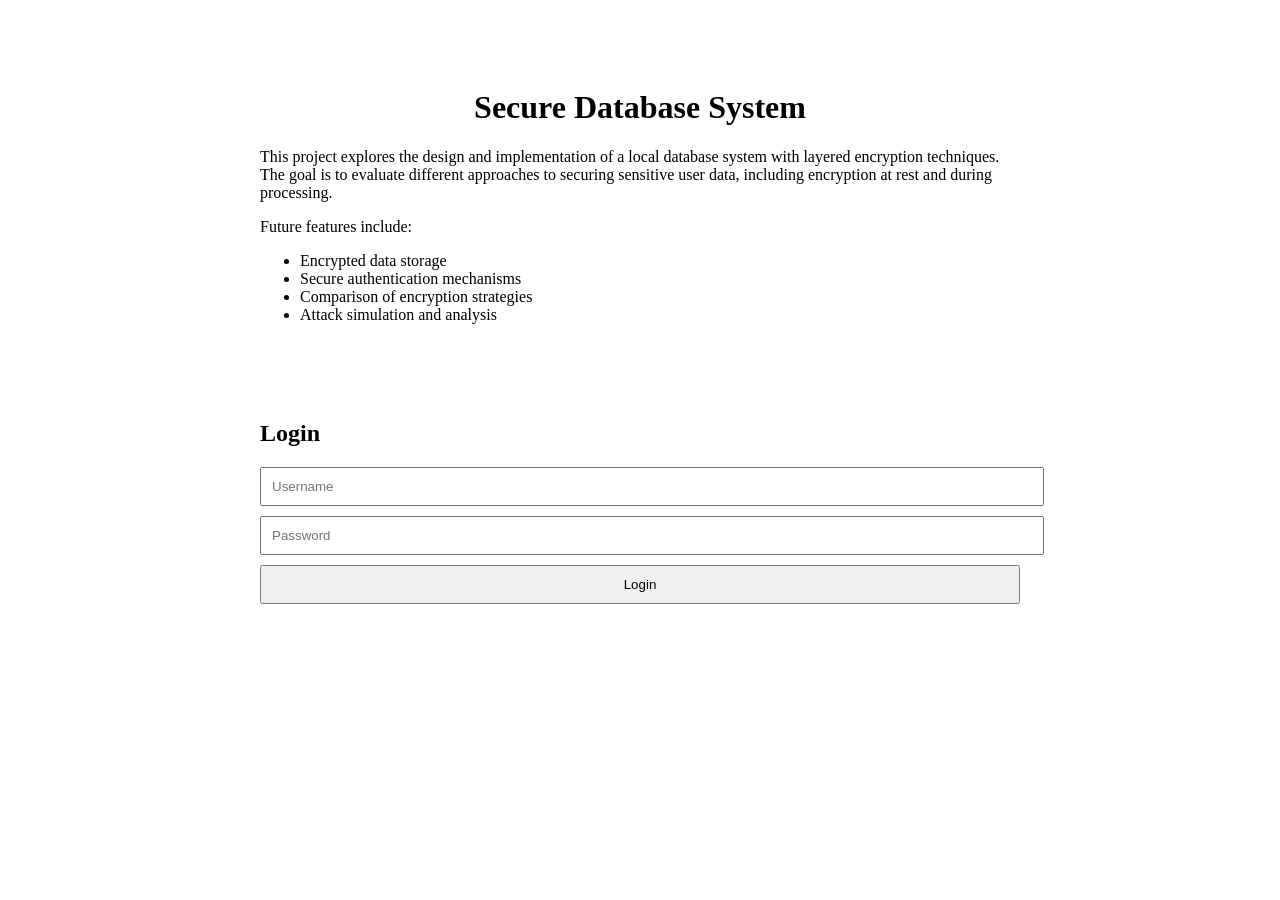
==== index.html @ 9c40141e "Update index.html" ====
<!DOCTYPE html>
<html lang="en">
<head>
    <meta charset="UTF-8">
    <title>Secure Database Project</title>

    <style>
        <link rel="stylesheet" href="https://wildw0lf1o14.github.io/project.css"> 
        body {
            font-family: Arial;
            background: #f4f6f8;
            margin: 0;
        }

        .container {
            max-width: 800px;
            margin: auto;
            padding: 40px;
        }

        h1 {
            text-align: center;
        }

        .info {
            background: white;
            padding: 20px;
            border-radius: 10px;
            margin-bottom: 20px;
        }

        .login-box {
            background: white;
            padding: 20px;
            border-radius: 10px;
        }

        input {
            display: block;
            width: 100%;
            margin: 10px 0;
            padding: 10px;
        }

        button {
            padding: 10px;
            width: 100%;
            cursor: pointer;
        }

        .error {
            color: red;
        }

        .success {
            color: green;
        }
    </style>
</head>
<body>

<div class="container">

    <!-- -------------------------
         PROJECT INFO SECTION
    -------------------------- -->
    <div class="info">
        <h1>Secure Database System</h1>

        <p>
            This project explores the design and implementation of a local database system
            with layered encryption techniques. The goal is to evaluate different approaches
            to securing sensitive user data, including encryption at rest and during processing.
        </p>

        <p>
            Future features include:
            <ul>
                <li>Encrypted data storage</li>
                <li>Secure authentication mechanisms</li>
                <li>Comparison of encryption strategies</li>
                <li>Attack simulation and analysis</li>
            </ul>
        </p>
    </div>

    <!-- -------------------------
         LOGIN SECTION
    -------------------------- -->
    <div class="login-box">
        <h2>Login</h2>

        <input type="text" id="username" placeholder="Username">
        <input type="password" id="password" placeholder="Password">

        <button onclick="login()">Login</button>

        <p id="message"></p>
    </div>

</div>

<script>
/*
=========================================
LOGIN SYSTEM, frontend needs further development for a user system
=========================================
*/

// Hardcoded credentials (for now)
const USERNAME = "admin";
const PASSWORD = "password123";
/* comment out due to potential bug
function login() {
    const user = document.getElementById("username").value;
    const pass = document.getElementById("password").value;
    const message = document.getElementById("message");

    // check function
    if (user === USERNAME && pass === PASSWORD) {
        message.textContent = "Login successful!";
        message.className = "success";

        // Redirect to database page
        window.location.href = "database.html";
        // window.location.href = "database.html";
    } else {
        message.textContent = "Invalid credentials.";
        message.className = "error";
    }
    */
    function login() {
    // Get values from input fields
    const user = document.getElementById("username").value;
    const pass = document.getElementById("password").value;

    // Check credentials
    if (user === "admin" && pass === "password123") {

        // ✅ STORE LOGIN STATE HERE (ONLY on successful login)
        localStorage.setItem("loggedIn", JSON.stringify(true));

        // Redirect to database page
        window.location.href = "database.html";

    } else {
        // Show error message if login fails
        document.getElementById("message").textContent = "Invalid credentials.";
    }
}
</script>

</body>
</html>
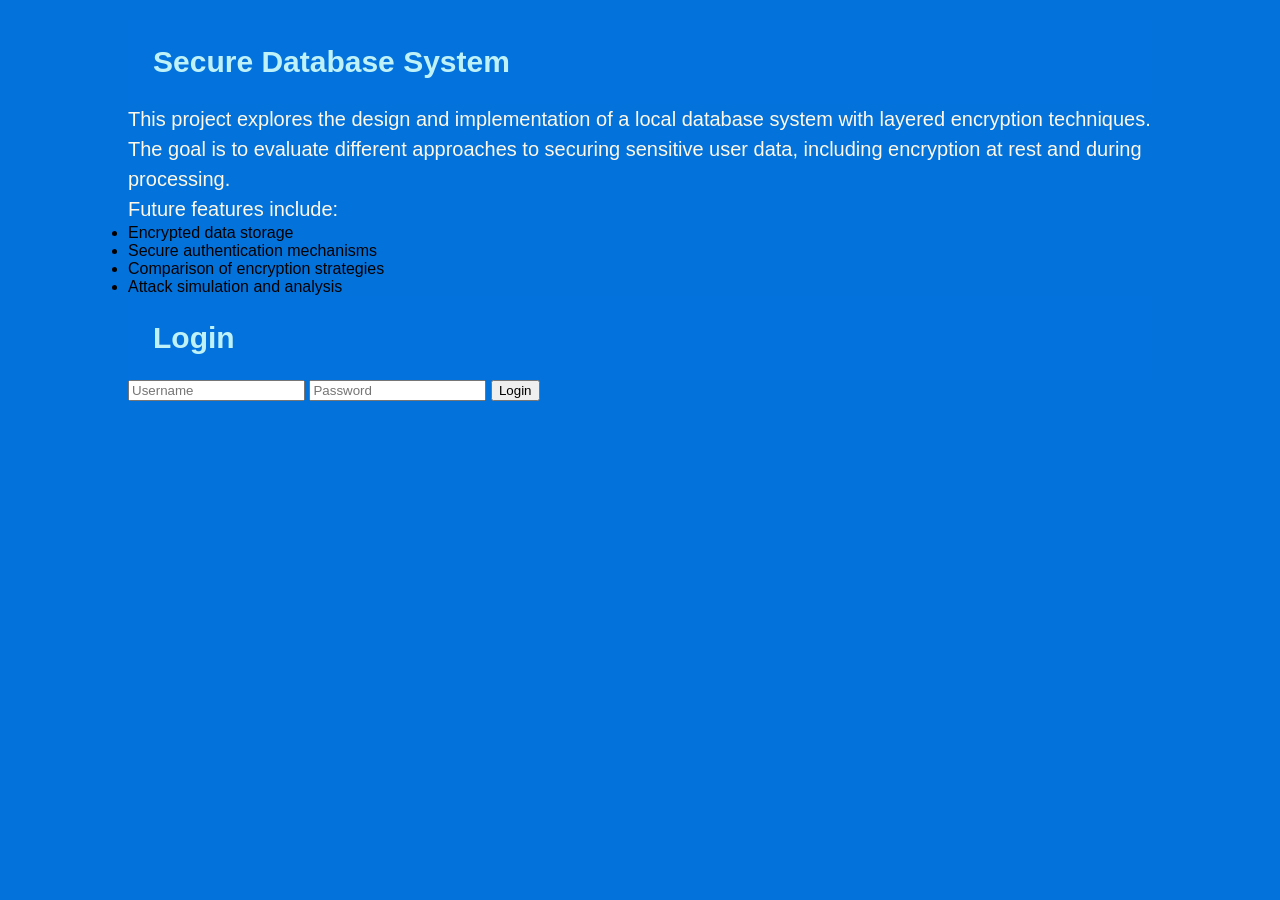
==== commit 7d3c3890: "Update index.html" ====
--- a/index.html
+++ b/index.html
@@ -2,61 +2,10 @@
 <html lang="en">
 <head>
     <meta charset="UTF-8">
-    <title>Secure Database Project</title>
-
-    <style>
-        <link rel="stylesheet" href="https://wildw0lf1o14.github.io/project.css"> 
-        body {
-            font-family: Arial;
-            background: #f4f6f8;
-            margin: 0;
-        }
-
-        .container {
-            max-width: 800px;
-            margin: auto;
-            padding: 40px;
-        }
-
-        h1 {
-            text-align: center;
-        }
-
-        .info {
-            background: white;
-            padding: 20px;
-            border-radius: 10px;
-            margin-bottom: 20px;
-        }
-
-        .login-box {
-            background: white;
-            padding: 20px;
-            border-radius: 10px;
-        }
-
-        input {
-            display: block;
-            width: 100%;
-            margin: 10px 0;
-            padding: 10px;
-        }
-
-        button {
-            padding: 10px;
-            width: 100%;
-            cursor: pointer;
-        }
-
-        .error {
-            color: red;
-        }
-
-        .success {
-            color: green;
-        }
-    </style>
-</head>
+    <title>Secure Database Interface</title>
+    
+    <link rel="stylesheet" href="https://wildw0lf1o14.github.io/project.css"> 
+  </head>
 <body>
 
 <div class="container">
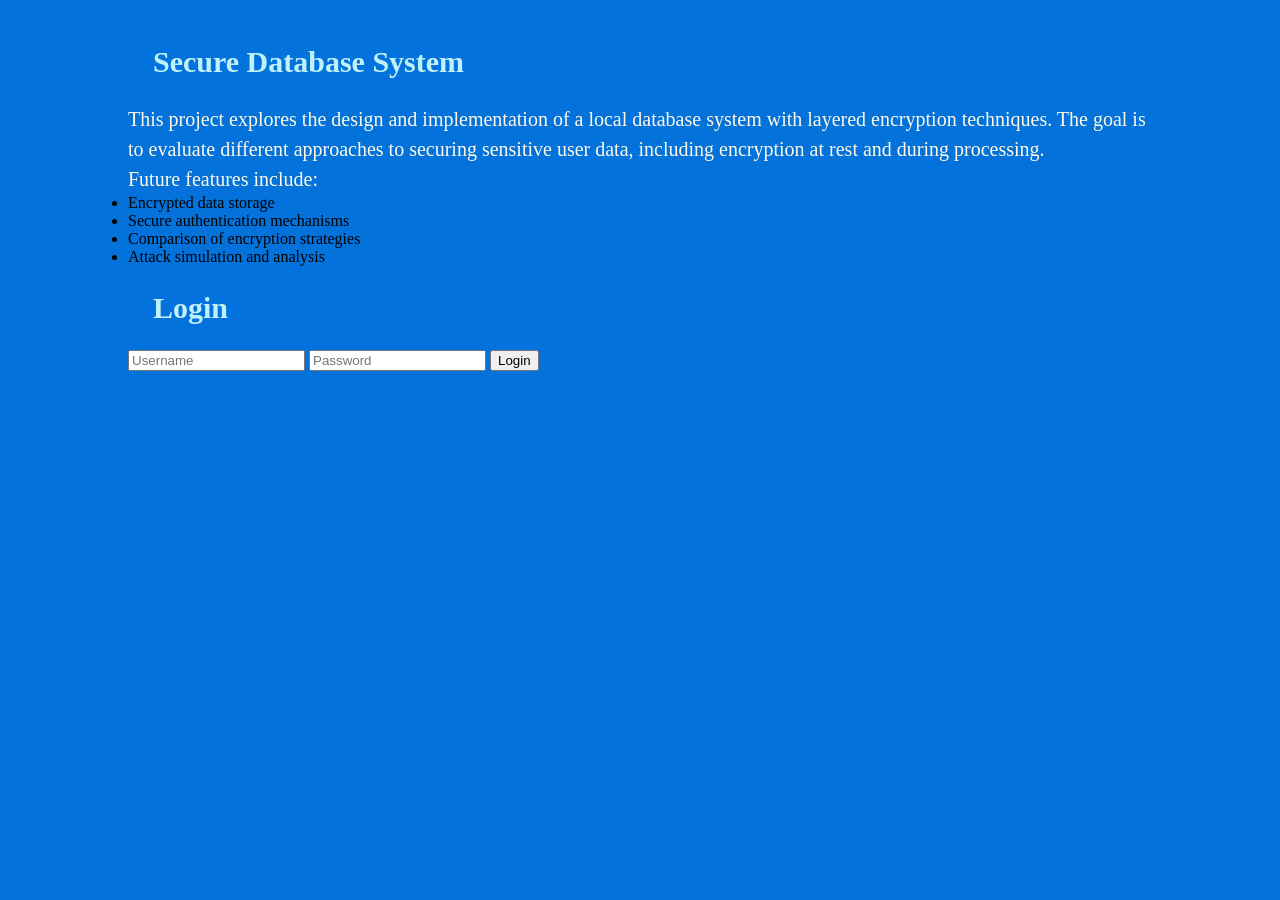
==== commit 39f12b78: "Update index.html removed old login system" ====
--- a/index.html
+++ b/index.html
@@ -59,25 +59,7 @@
 // Hardcoded credentials (for now)
 const USERNAME = "admin";
 const PASSWORD = "password123";
-/* comment out due to potential bug
-function login() {
-    const user = document.getElementById("username").value;
-    const pass = document.getElementById("password").value;
-    const message = document.getElementById("message");
 
-    // check function
-    if (user === USERNAME && pass === PASSWORD) {
-        message.textContent = "Login successful!";
-        message.className = "success";
-
-        // Redirect to database page
-        window.location.href = "database.html";
-        // window.location.href = "database.html";
-    } else {
-        message.textContent = "Invalid credentials.";
-        message.className = "error";
-    }
-    */
     function login() {
     // Get values from input fields
     const user = document.getElementById("username").value;
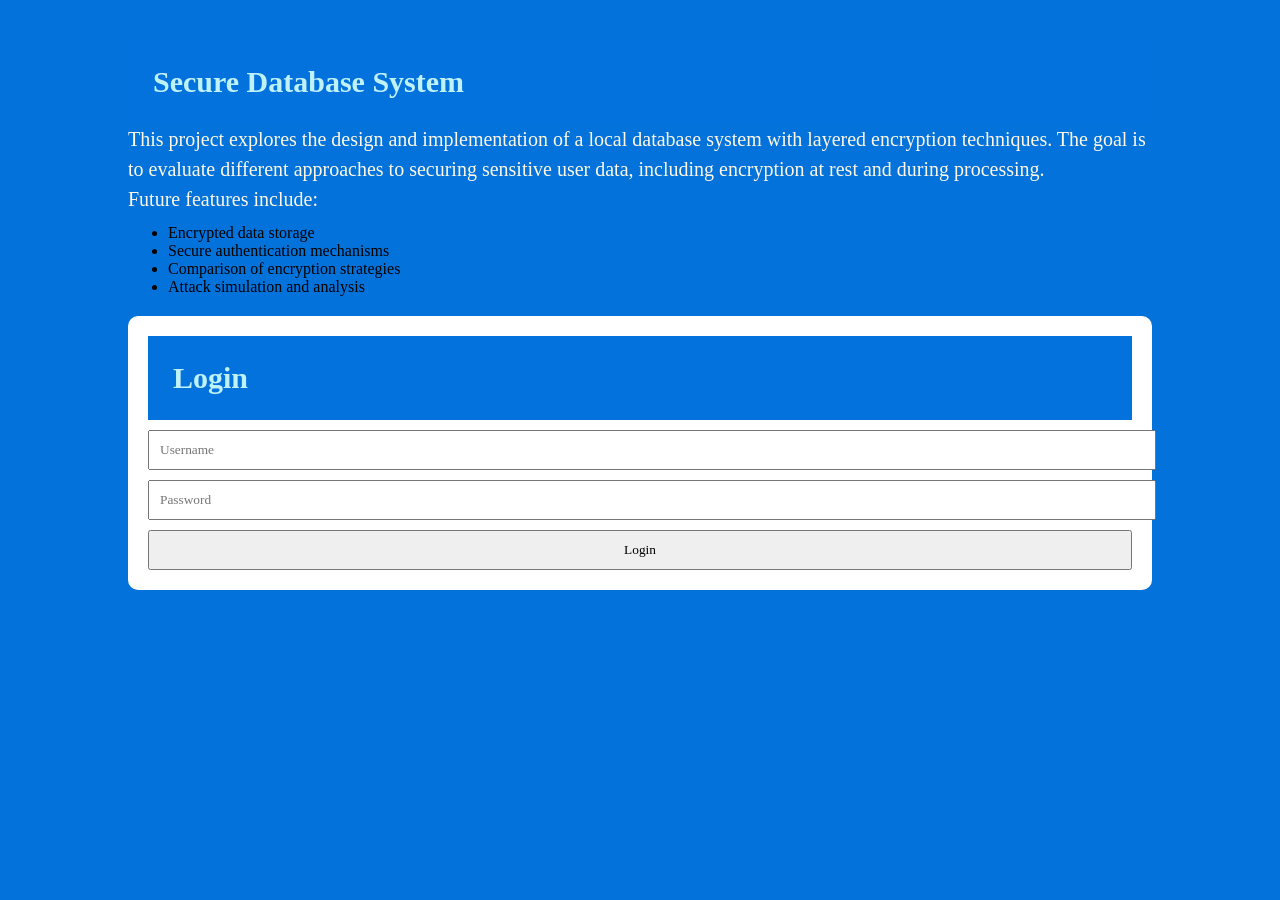
==== commit 251452c5: "Update index.html added back in style tags to ensure the page looks as designed" ====
--- a/index.html
+++ b/index.html
@@ -4,7 +4,92 @@
     <meta charset="UTF-8">
     <title>Secure Database Interface</title>
     
-    <link rel="stylesheet" href="https://wildw0lf1o14.github.io/project.css"> 
+   <style>
+        /* ----------------------------
+           Reset default styles
+        ---------------------------- */
+        body, h1, h2, h3, p, ul, li {
+            margin: 0;
+            padding: 0;
+        }
+
+        /* ----------------------------
+           Body / Background
+        ---------------------------- */
+        body {
+            background-color: #0372DB; /* blue background */
+            font-family: "Times New Roman", serif;
+        }
+
+        /* ----------------------------
+           Container layout
+        ---------------------------- */
+        .container {
+            width: 80%;
+            margin: 20px auto;
+            padding: 20px;
+        }
+
+        /* ----------------------------
+           Headings
+        ---------------------------- */
+        h1, h2 {
+            background-color: #0372DD;
+            color: #BFF2F8;
+            padding: 25px;
+            font-size: 30px;
+        }
+
+        /* ----------------------------
+           Paragraphs
+        ---------------------------- */
+        p {
+            color: #FFF8E7;
+            line-height: 1.5;
+            font-size: 20px;
+        }
+
+        /* ----------------------------
+           Lists
+        ---------------------------- */
+        ul {
+            margin: 10px 0 20px 40px;
+        }
+
+        /* ----------------------------
+           Login Box
+        ---------------------------- */
+        .login-box {
+            background: white;
+            padding: 20px;
+            border-radius: 10px;
+            margin-top: 20px;
+        }
+
+        input[type="text"], input[type="password"] {
+            display: block;
+            width: 100%;
+            margin: 10px 0;
+            padding: 10px;
+            font-family: "Times New Roman", serif;
+        }
+
+        button {
+            display: block;
+            padding: 10px;
+            width: 100%;
+            cursor: pointer;
+            font-family: "Times New Roman", serif;
+            margin-top: 10px;
+        }
+
+        /* ----------------------------
+           Status messages
+        ---------------------------- */
+        .error { color: red; }
+        .success { color: green; }
+    </style>
+    
   </head>
 <body>
 
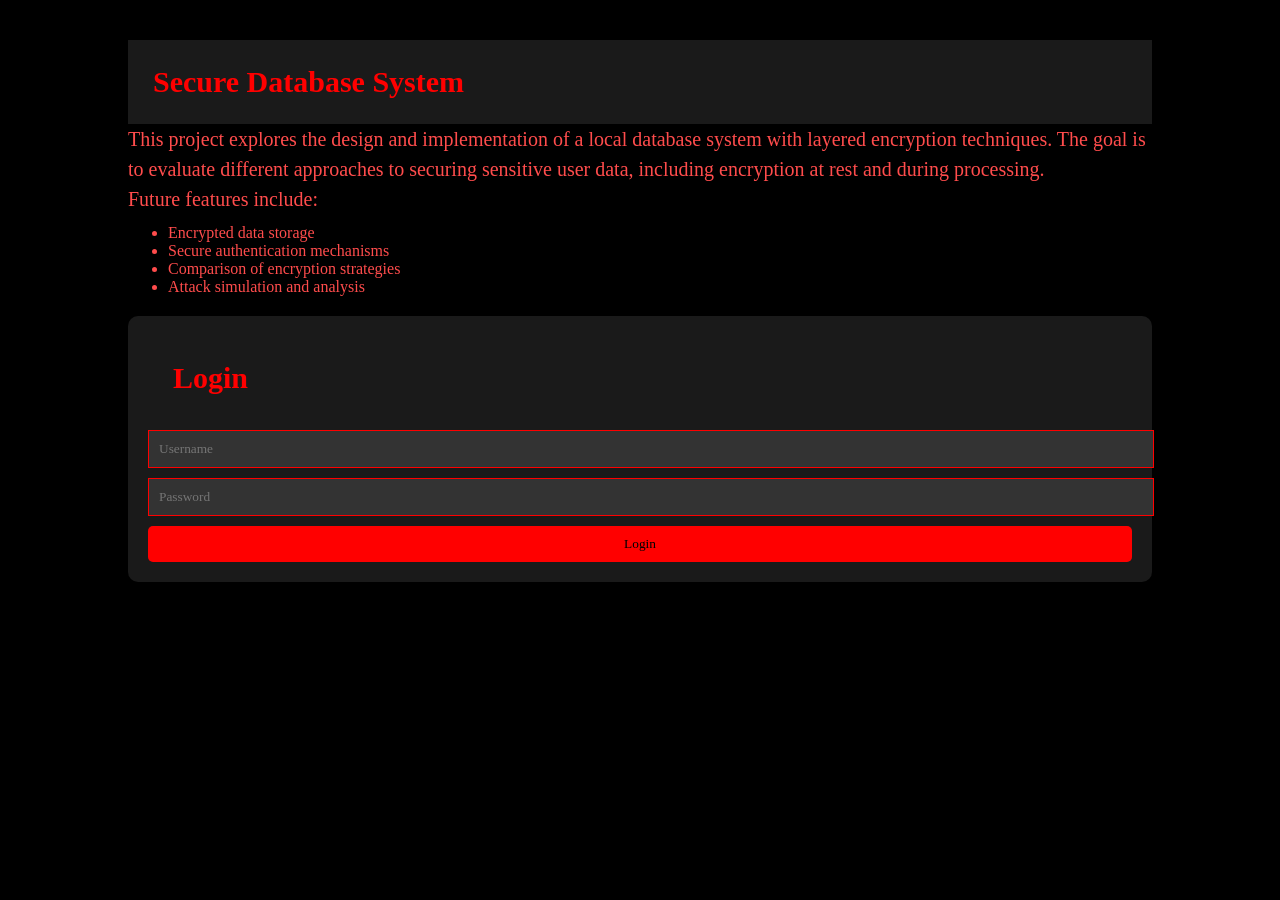
==== commit b1ea33e3: "Update index.html slight fix" ====
--- a/index.html
+++ b/index.html
@@ -5,90 +5,105 @@
     <title>Secure Database Interface</title>
     
    <style>
-        /* ----------------------------
-           Reset default styles
-        ---------------------------- */
-        body, h1, h2, h3, p, ul, li {
-            margin: 0;
-            padding: 0;
-        }
+    /* ----------------------------
+       Reset default styles
+    ---------------------------- */
+    body, h1, h2, h3, p, ul, li {
+        margin: 0;
+        padding: 0;
+    }
 
-        /* ----------------------------
-           Body / Background
-        ---------------------------- */
-        body {
-            background-color: #0372DB; /* blue background */
-            font-family: "Times New Roman", serif;
-        }
+    /* ----------------------------
+       Body / Background
+    ---------------------------- */
+    body {
+        background-color: #000000; /* black background */
+        font-family: "Times New Roman", serif;
+        color: #FF0000; /* red text by default */
+    }
 
-        /* ----------------------------
-           Container layout
-        ---------------------------- */
-        .container {
-            width: 80%;
-            margin: 20px auto;
-            padding: 20px;
-        }
+    /* ----------------------------
+       Container layout
+    ---------------------------- */
+    .container {
+        width: 80%;
+        margin: 20px auto;
+        padding: 20px;
+    }
 
-        /* ----------------------------
-           Headings
-        ---------------------------- */
-        h1, h2 {
-            background-color: #0372DD;
-            color: #BFF2F8;
-            padding: 25px;
-            font-size: 30px;
-        }
+    /* ----------------------------
+       Headings
+    ---------------------------- */
+    h1, h2 {
+        background-color: #1a1a1a; /* slightly lighter black for contrast */
+        color: #FF0000; /* red headers */
+        padding: 25px;
+        font-size: 30px;
+    }
 
-        /* ----------------------------
-           Paragraphs
-        ---------------------------- */
-        p {
-            color: #FFF8E7;
-            line-height: 1.5;
-            font-size: 20px;
-        }
+    /* ----------------------------
+       Paragraphs
+    ---------------------------- */
+    p {
+        color: #FF4C4C; /* slightly softer red for readability */
+        line-height: 1.5;
+        font-size: 20px;
+    }
 
-        /* ----------------------------
-           Lists
-        ---------------------------- */
-        ul {
-            margin: 10px 0 20px 40px;
-        }
+    /* ----------------------------
+       Lists
+    ---------------------------- */
+    ul {
+        margin: 10px 0 20px 40px;
+        color: #FF4C4C; /* red list text */
+    }
 
-        /* ----------------------------
-           Login Box
-        ---------------------------- */
-        .login-box {
-            background: white;
-            padding: 20px;
-            border-radius: 10px;
-            margin-top: 20px;
-        }
+    /* ----------------------------
+       Login Box
+    ---------------------------- */
+    .login-box {
+        background: #1a1a1a; /* dark box background for contrast */
+        padding: 20px;
+        border-radius: 10px;
+        margin-top: 20px;
+        color: #FF0000; /* red text inside box */
+    }
 
-        input[type="text"], input[type="password"] {
-            display: block;
-            width: 100%;
-            margin: 10px 0;
-            padding: 10px;
-            font-family: "Times New Roman", serif;
-        }
+    input[type="text"], input[type="password"] {
+        display: block;
+        width: 100%;
+        margin: 10px 0;
+        padding: 10px;
+        font-family: "Times New Roman", serif;
+        background-color: #333333; /* dark input background */
+        color: #FF0000; /* red text */
+        border: 1px solid #FF0000; /* red border */
+    }
 
-        button {
-            display: block;
-            padding: 10px;
-            width: 100%;
-            cursor: pointer;
-            font-family: "Times New Roman", serif;
-            margin-top: 10px;
-        }
+    button {
+        display: block;
+        padding: 10px;
+        width: 100%;
+        cursor: pointer;
+        font-family: "Times New Roman", serif;
+        margin-top: 10px;
+        background-color: #FF0000; /* red button */
+        color: #000000; /* black text on button */
+        border: none;
+        border-radius: 5px;
+        transition: background-color 0.3s ease;
+    }
 
-        /* ----------------------------
-           Status messages
-        ---------------------------- */
-        .error { color: red; }
-        .success { color: green; }
-    </style>
+    button:hover {
+        background-color: #FF4C4C; /* lighter red on hover */
+    }
+
+    /* ----------------------------
+       Status messages
+    ---------------------------- */
+    .error { color: #FF6666; }
+    .success { color: #FF9999; }
+</style>
     
   </head>
 <body>
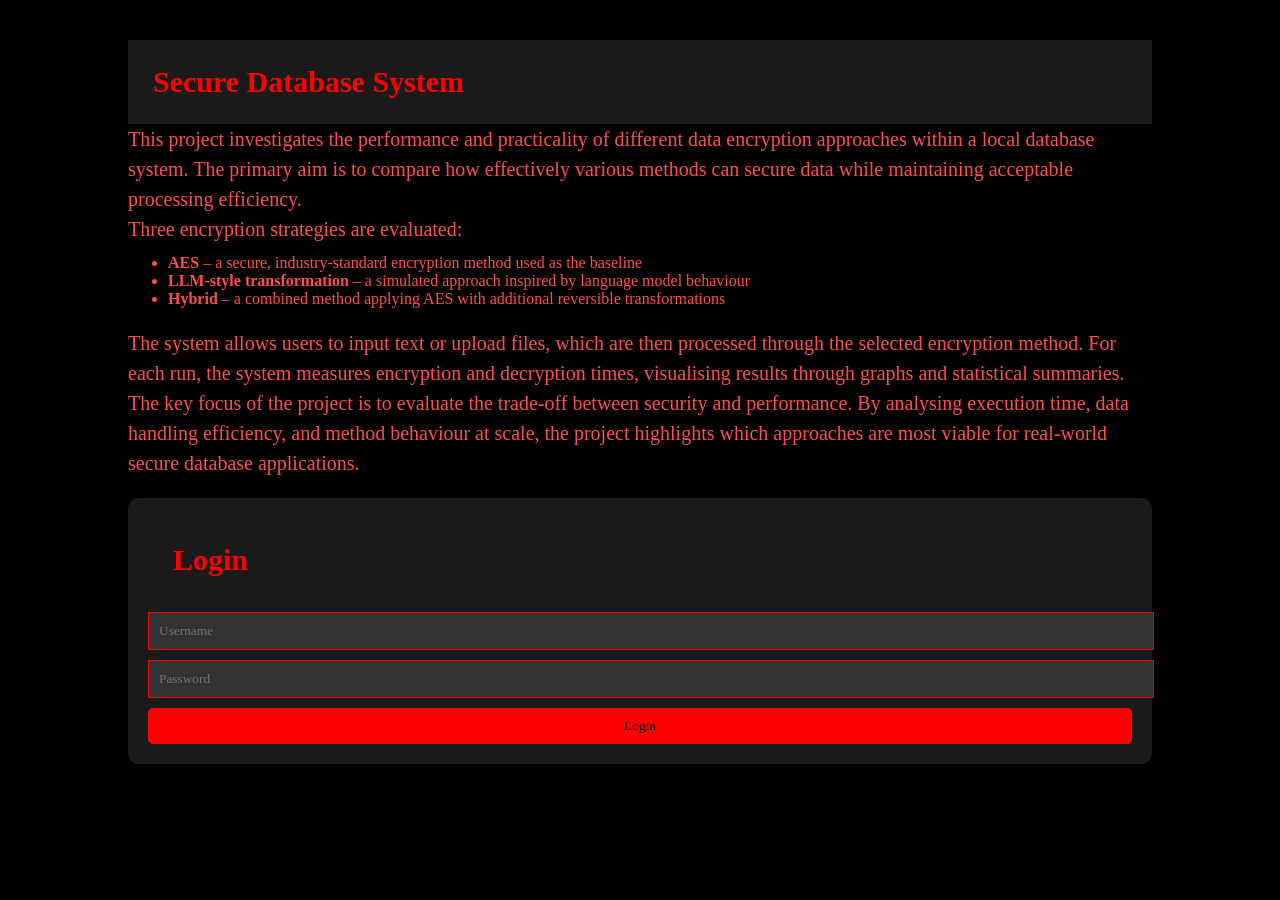
==== commit 57d886f8: "Update index.html" ====
--- a/index.html
+++ b/index.html
@@ -116,22 +116,31 @@
     <div class="info">
         <h1>Secure Database System</h1>
 
-        <p>
-            This project explores the design and implementation of a local database system
-            with layered encryption techniques. The goal is to evaluate different approaches
-            to securing sensitive user data, including encryption at rest and during processing.
-        </p>
+      <p>
+    This project investigates the performance and practicality of different data encryption approaches within a local database system. 
+    The primary aim is to compare how effectively various methods can secure data while maintaining acceptable processing efficiency.
+</p>
 
-        <p>
-            Future features include:
-            <ul>
-                <li>Encrypted data storage</li>
-                <li>Secure authentication mechanisms</li>
-                <li>Comparison of encryption strategies</li>
-                <li>Attack simulation and analysis</li>
-            </ul>
-        </p>
-    </div>
+<p>
+    Three encryption strategies are evaluated:
+    <ul>
+        <li><strong>AES</strong> – a secure, industry-standard encryption method used as the baseline</li>
+        <li><strong>LLM-style transformation</strong> – a simulated approach inspired by language model behaviour</li>
+        <li><strong>Hybrid</strong> – a combined method applying AES with additional reversible transformations</li>
+    </ul>
+</p>
+
+<p>
+    The system allows users to input text or upload files, which are then processed through the selected encryption method. 
+    For each run, the system measures encryption and decryption times, visualising results through graphs and statistical summaries.
+</p>
+
+<p>
+    The key focus of the project is to evaluate the trade-off between security and performance. 
+    By analysing execution time, data handling efficiency, and method behaviour at scale, the project highlights which approaches 
+    are most viable for real-world secure database applications.
+</p>
+</div>
 
     <!-- -------------------------
          LOGIN SECTION
